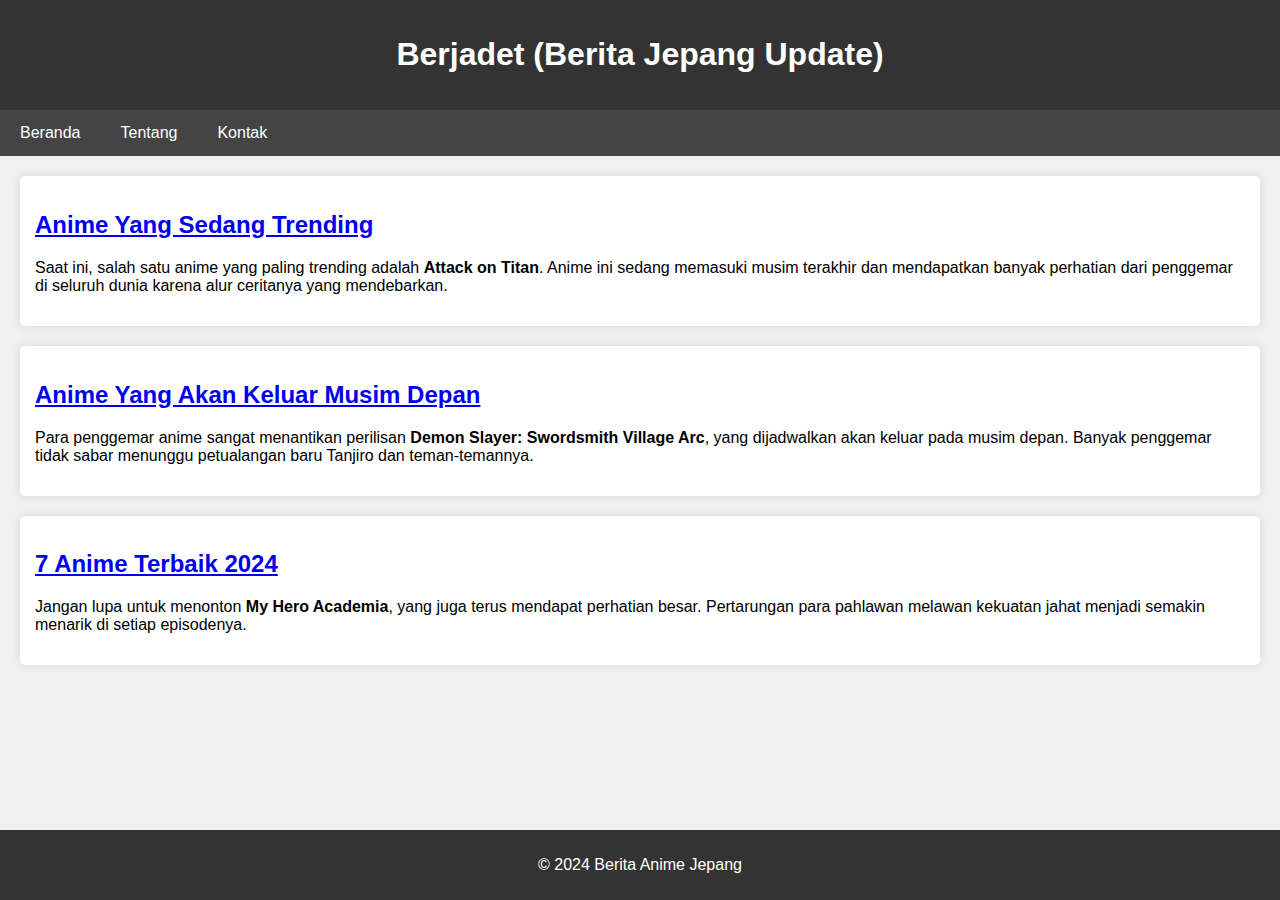
==== index.html @ 0542c84a "commit initialization" ====
<!DOCTYPE html>
<html lang="id">
<head>
    <meta charset="UTF-8">
    <meta name="viewport" content="width=device-width, initial-scale=1.0">
    <title>Berjadet</title>
    <link rel="stylesheet" href="assets/style.css">
</head>
<body>

    <header>
        <h1>Berjadet (Berita Jepang Update)</h1>
    </header>

    <nav>
        <a href="index.html">Beranda</a>
        <a href="tentang.html">Tentang</a>
        <a href="kontak.html">Kontak</a>
    </nav>

    <div class="container">
        <article>
            <h2><a href="trending.html">Anime Yang Sedang Trending</a></h2>
            <p>Saat ini, salah satu anime yang paling trending adalah <strong>Attack on Titan</strong>. Anime ini sedang memasuki musim terakhir dan mendapatkan banyak perhatian dari penggemar di seluruh dunia karena alur ceritanya yang mendebarkan.</p>
        </article>

        <article>
            <h2><a href="season-next.html">Anime Yang Akan Keluar Musim Depan</a></h2>
            <p>Para penggemar anime sangat menantikan perilisan <strong>Demon Slayer: Swordsmith Village Arc</strong>, yang dijadwalkan akan keluar pada musim depan. Banyak penggemar tidak sabar menunggu petualangan baru Tanjiro dan teman-temannya.</p>
        </article>

        <article>
            <h2><a href="recommended.html">7 Anime Terbaik 2024</a></h2>
            <p>Jangan lupa untuk menonton <strong>My Hero Academia</strong>, yang juga terus mendapat perhatian besar. Pertarungan para pahlawan melawan kekuatan jahat menjadi semakin menarik di setiap episodenya.</p>
        </article>
    </div>

    <footer>
        <p>&copy; 2024 Berita Anime Jepang</p>
    </footer>

</body>
</html>
---- assets/style.css ----
body {
    font-family: Arial, sans-serif;
    margin: 0;
    padding: 0;
    background-color: #f0f0f0;
}

header {
    background-color: #333;
    color: white;
    text-align: center;
    padding: 15px 0;
}

nav {
    background-color: #444;
    overflow: hidden;
}

nav a {
    float: left;
    display: block;
    color: white;
    text-align: center;
    padding: 14px 20px;
    text-decoration: none;
}

nav a:hover {
    background-color: #ddd;
    color: black;
}

.container {
    padding: 20px;
}

article {
    margin-bottom: 20px;
    background-color: white;
    padding: 15px;
    border-radius: 5px;
    box-shadow: 0 0 10px rgba(0, 0, 0, 0.1);
}

article h2 {
    color: #333;
}

footer {
    background-color: #333;
    color: white;
    text-align: center;
    padding: 10px 0;
    position: fixed;
    width: 100%;
    bottom: 0;
}

/* Tambahkan styling untuk gambar anime */
.anime-img {
    width: 100%;
    height: auto;
    max-width: 600px; /* Sesuaikan ukuran maksimal gambar */
    display: block;
    margin: 20px auto; /* Pusatkan gambar */
}

/* Styling untuk tombol */
button {
    background-color: #4CAF50; /* Hijau */
    color: white;
    border: none;
    padding: 10px 15px;
    text-align: center;
    text-decoration: none;
    display: inline-block;
    font-size: 16px;
    margin: 10px 0;
    cursor: pointer;
    border-radius: 5px; /* Sudut bulat */
}

button:hover {
    background-color: #45a049; /* Warna lebih gelap saat hover */
}
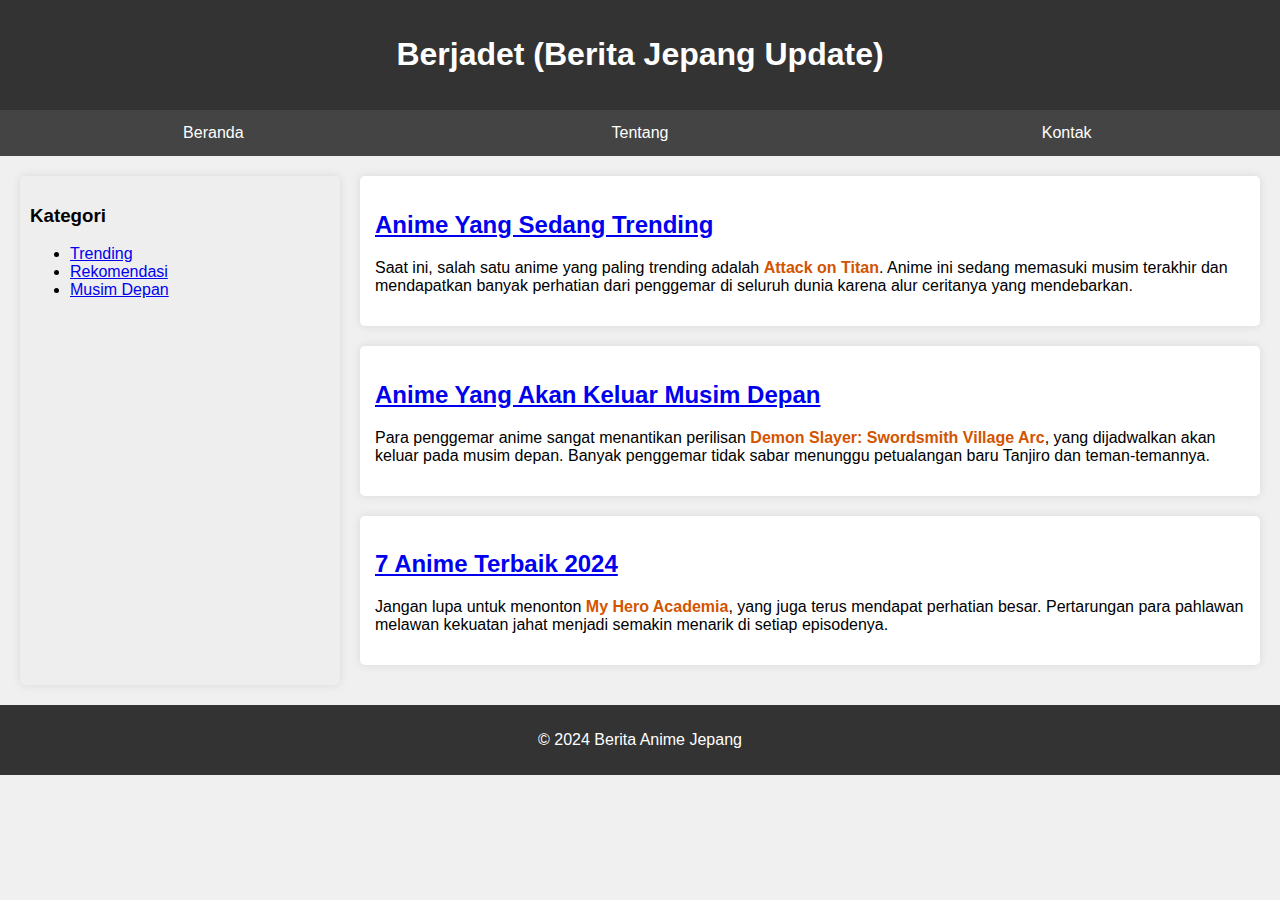
==== commit 9931dab0: "update css dan index" ====
--- a/index.html
+++ b/index.html
@@ -12,27 +12,43 @@
         <h1>Berjadet (Berita Jepang Update)</h1>
     </header>
 
-    <nav>
+    <!-- Flexbox layout -->
+    <nav class="navbar">
         <a href="index.html">Beranda</a>
         <a href="tentang.html">Tentang</a>
         <a href="kontak.html">Kontak</a>
     </nav>
 
     <div class="container">
-        <article>
-            <h2><a href="trending.html">Anime Yang Sedang Trending</a></h2>
-            <p>Saat ini, salah satu anime yang paling trending adalah <strong>Attack on Titan</strong>. Anime ini sedang memasuki musim terakhir dan mendapatkan banyak perhatian dari penggemar di seluruh dunia karena alur ceritanya yang mendebarkan.</p>
-        </article>
+        <aside class="sidebar">
+            <!-- Sidebar untuk layout PC -->
+            <h3>Kategori</h3>
+            <ul>
+                <li><a href="#">Trending</a></li>
+                <li><a href="#">Rekomendasi</a></li>
+                <li><a href="#">Musim Depan</a></li>
+            </ul>
+        </aside>
 
-        <article>
-            <h2><a href="season-next.html">Anime Yang Akan Keluar Musim Depan</a></h2>
-            <p>Para penggemar anime sangat menantikan perilisan <strong>Demon Slayer: Swordsmith Village Arc</strong>, yang dijadwalkan akan keluar pada musim depan. Banyak penggemar tidak sabar menunggu petualangan baru Tanjiro dan teman-temannya.</p>
-        </article>
+        <section class="content">
+            <!-- Elemen block -->
+            <article>
+                <h2><a href="trending.html">Anime Yang Sedang Trending</a></h2>
+                <p>Saat ini, salah satu anime yang paling trending adalah <strong>Attack on Titan</strong>. Anime ini sedang memasuki musim terakhir dan mendapatkan banyak perhatian dari penggemar di seluruh dunia karena alur ceritanya yang mendebarkan.</p>
+            </article>
 
-        <article>
-            <h2><a href="recommended.html">7 Anime Terbaik 2024</a></h2>
-            <p>Jangan lupa untuk menonton <strong>My Hero Academia</strong>, yang juga terus mendapat perhatian besar. Pertarungan para pahlawan melawan kekuatan jahat menjadi semakin menarik di setiap episodenya.</p>
-        </article>
+            <!-- Elemen block -->
+            <article>
+                <h2><a href="season-next.html">Anime Yang Akan Keluar Musim Depan</a></h2>
+                <p>Para penggemar anime sangat menantikan perilisan <strong>Demon Slayer: Swordsmith Village Arc</strong>, yang dijadwalkan akan keluar pada musim depan. Banyak penggemar tidak sabar menunggu petualangan baru Tanjiro dan teman-temannya.</p>
+            </article>
+
+            <!-- Elemen block -->
+            <article>
+                <h2><a href="recommended.html">7 Anime Terbaik 2024</a></h2>
+                <p>Jangan lupa untuk menonton <strong>My Hero Academia</strong>, yang juga terus mendapat perhatian besar. Pertarungan para pahlawan melawan kekuatan jahat menjadi semakin menarik di setiap episodenya.</p>
+            </article>
+        </section>
     </div>
 
     <footer>
--- a/assets/style.css
+++ b/assets/style.css
@@ -5,6 +5,7 @@
     background-color: #f0f0f0;
 }
 
+/* Elemen block: header */
 header {
     background-color: #333;
     color: white;
@@ -12,76 +13,137 @@
     padding: 15px 0;
 }
 
-nav {
+/* Flexbox: navbar dengan elemen inline untuk link */
+.navbar {
+    display: flex; /* Mengaktifkan flexbox untuk navbar */
+    justify-content: center;
     background-color: #444;
-    overflow: hidden;
 }
 
-nav a {
-    float: left;
-    display: block;
+.navbar a {
     color: white;
     text-align: center;
     padding: 14px 20px;
     text-decoration: none;
+    flex: 1; /* Membuat link menempati ruang yang sama */
+    text-align: center; /* Mengatur inline elemen di dalam flex item */
 }
 
-nav a:hover {
+.navbar a:hover {
     background-color: #ddd;
     color: black;
 }
 
+/* Container untuk sidebar dan content */
 .container {
+    display: flex;
+    flex-wrap: wrap;
     padding: 20px;
 }
 
-article {
-    margin-bottom: 20px;
-    background-color: white;
-    padding: 15px;
+/* Elemen block: sidebar */
+.sidebar {
+    flex: 1 1 200px;
+    background-color: #eee;
+    padding: 10px;
+    margin-right: 20px;
     border-radius: 5px;
     box-shadow: 0 0 10px rgba(0, 0, 0, 0.1);
 }
 
-article h2 {
-    color: #333;
+/* Elemen block: content utama */
+.content {
+    flex: 2 1 600px;
 }
 
+article {
+    background-color: white;
+    padding: 15px;
+    margin-bottom: 20px;
+    border-radius: 5px;
+    box-shadow: 0 0 10px rgba(0, 0, 0, 0.1);
+}
+
+/* Elemen inline: strong digunakan untuk teks penting */
+article strong {
+    color: #d35400;
+}
+
+/* Footer selalu berada di bawah */
 footer {
     background-color: #333;
     color: white;
     text-align: center;
     padding: 10px 0;
-    position: fixed;
-    width: 100%;
-    bottom: 0;
 }
 
-/* Tambahkan styling untuk gambar anime */
+/* Layout untuk layar handphone */
+@media (max-width: 767px) {
+    .navbar {
+        flex-direction: column; /* Navbar dalam kolom */
+    }
+
+    .container {
+        flex-direction: column;
+    }
+
+    .sidebar {
+        order: 1; /* Sidebar di bawah content */
+    }
+
+    .content {
+        order: 0;
+    }
+}
+
+/* Layout untuk tablet */
+@media (min-width: 768px) and (max-width: 1023px) {
+    .container {
+        flex-direction: row;
+    }
+
+    .sidebar {
+        flex: 1 1 150px; /* Ukuran sidebar lebih kecil pada tablet */
+    }
+
+    .content {
+        flex: 2 1 450px;
+    }
+}
+
+/* Layout untuk PC/laptop */
+@media (min-width: 1024px) {
+    .container {
+        flex-direction: row;
+    }
+
+    .sidebar {
+        flex: 1 1 250px;
+    }
+
+    .content {
+        flex: 3 1 750px;
+    }
+}
+
+/* Style untuk tombol */
+button {
+    background-color: #4CAF50;
+    color: white;
+    padding: 10px;
+    border: none;
+    border-radius: 5px;
+    cursor: pointer;
+}
+
+button:hover {
+    background-color: #45a049;
+}
+
 .anime-img {
     width: 100%;
     height: auto;
-    max-width: 600px; /* Sesuaikan ukuran maksimal gambar */
+    max-width: 400px; /* Atur ukuran maksimal lebar gambar menjadi 400px */
     display: block;
     margin: 20px auto; /* Pusatkan gambar */
-}
-
-/* Styling untuk tombol */
-button {
-    background-color: #4CAF50; /* Hijau */
-    color: white;
-    border: none;
-    padding: 10px 15px;
-    text-align: center;
-    text-decoration: none;
-    display: inline-block;
-    font-size: 16px;
-    margin: 10px 0;
-    cursor: pointer;
-    border-radius: 5px; /* Sudut bulat */
-}
-
-button:hover {
-    background-color: #45a049; /* Warna lebih gelap saat hover */
-}
-
+}